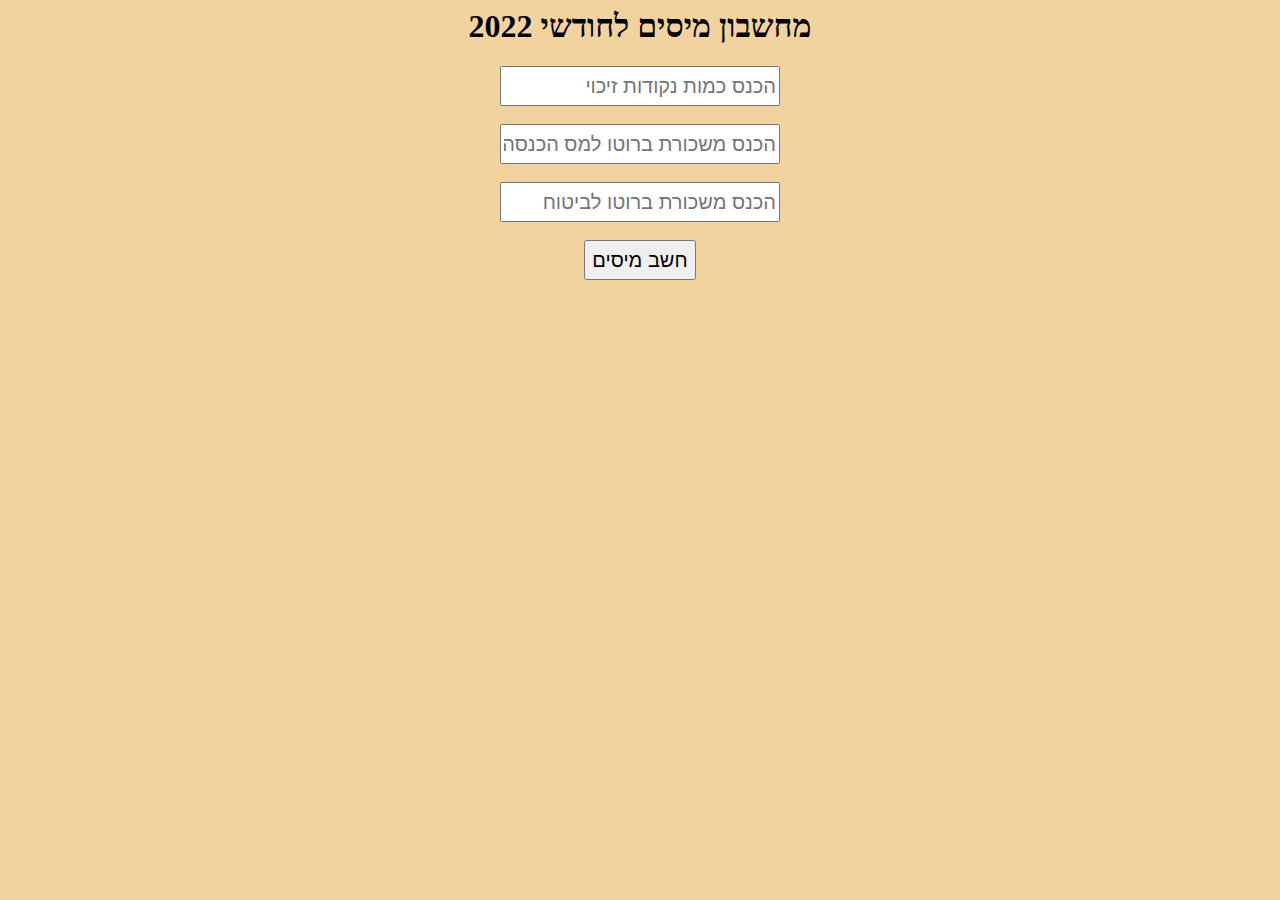
==== Tax Calculator/index.html @ 93c9e262 "Update index.html" ====
<html dir="rtl" lang="he">
    
    <head>
        <meta name="viewport" content="width=device-width, initial-scale=0.75">
        <title>מחשבון מיסים לשנת 2022</title>
    </head>

    <script>

        function calc()
        {
            let x= parseFloat(document.getElementById('1').value);
            let y= parseFloat(document.getElementById('2').value);
            let z= parseFloat(document.getElementById('3').value);

            if(document.getElementById('1').value=='' || document.getElementById('2').value=='' || document.getElementById('3').value=='')
            alert('צריך למלא את כל השדות!');

            else
            {
                ////////////////////////////////////////////////////////////////////////////

                let total=0; // IRS payment
                
                if(y>6450)
                total =6450*0.1;

                else
                total =y*0.1;
            
                if(y>6450)
                {
                    if(y>9240)
                    total += (9240-6451)*0.14;

                    else
                    total += (y-6451)*0.14;
                }

                if(y>9240)
                {
                    if(y>14840)
                    total += (14840-9241)*0.2;

                    else
                    total += (y-9241)*0.2;
                }

                if(y>14840)
                {
                    if(y>20620)
                    total += (20620-14841)*0.31;

                    else
                    total += (y-14841)*0.31;
                }

                if(y>20620)
                {
                    if(y>42910)
                    total += (42910-20621)*0.35;

                    else
                    total += (y-20621)*0.35;
                }

                if(y>42910)
                {
                    if(y>55270)
                    total += ((55270-42911)*0.47) + ((y-55271)*0.5);

                    else
                    total += (y-42911)*0.47;
                }

                total= (total-(223*x)).toFixed(2);

                if(total<0)
                total=0;

                ////////////////////////////////////////////////////////////////////////////

                let health=0, social=0;

                if(z>6331)
                {
                    health= ((z-6331)*0.05) + (6330*0.031);
                    social= ((z-6331)*0.07) + (6330*0.004);
                }

                else
                {
                    health= z*0.031;
                    social= z*0.004;
                }

                health= health.toFixed(2);
                social= social.toFixed(2);

                ////////////////////////////////////////////////////////////////////////////

                document.getElementById('4').style.visibility= 'visible';
                document.getElementById('4').innerHTML='תשלום לביטוח לאומי: ' + social + '₪'

                document.getElementById('5').style.visibility= 'visible';
                document.getElementById('5').innerHTML='תשלום לביטוח בריאות: ' + health + '₪'

                document.getElementById('6').style.visibility= 'visible';
                document.getElementById('6').innerHTML='תשלום למס הכנסה: ' + total + '₪'
            }
        }

    </script>

    <body style="text-align: center; background-color: rgb(242, 211, 159);">

        <h1>מחשבון מיסים לחודשי 2022</h1>

        <input id="1" style="height: 40px; width: 280px; font-size: 20px;" placeholder="הכנס כמות נקודות זיכוי" type="text"><br><br>
        <input id="2" style="height: 40px; width: 280px; font-size: 20px;" placeholder="הכנס משכורת ברוטו למס הכנסה" type="text"><br><br>
        <input id="3" style="height: 40px; width: 280px; font-size: 20px;" placeholder="הכנס משכורת ברוטו לביטוח " type="text"><br><br>
        
        <input id="button" style="cursor: pointer; height: 40px; font-size: 20px;" type="button" value="חשב מיסים" onclick="calc()"><br><br>

        <script>

            var input = document.getElementById("3");

            input.addEventListener("keyup", function(event)
            {
                if (event.keyCode === 13)
                {
                    event.preventDefault();
                    document.getElementById("button").click();
                }
            });

        </script>

        <div style="color: rgb(13, 17, 255); font-size: 25px;"><b>

            <div id="4" style="visibility: hidden;"></div><br>
            <div id="5" style="visibility: hidden;"></div><br>
            <div id="6" style="visibility: hidden;"></div><br>

        </b></div>

    </body>

</html>
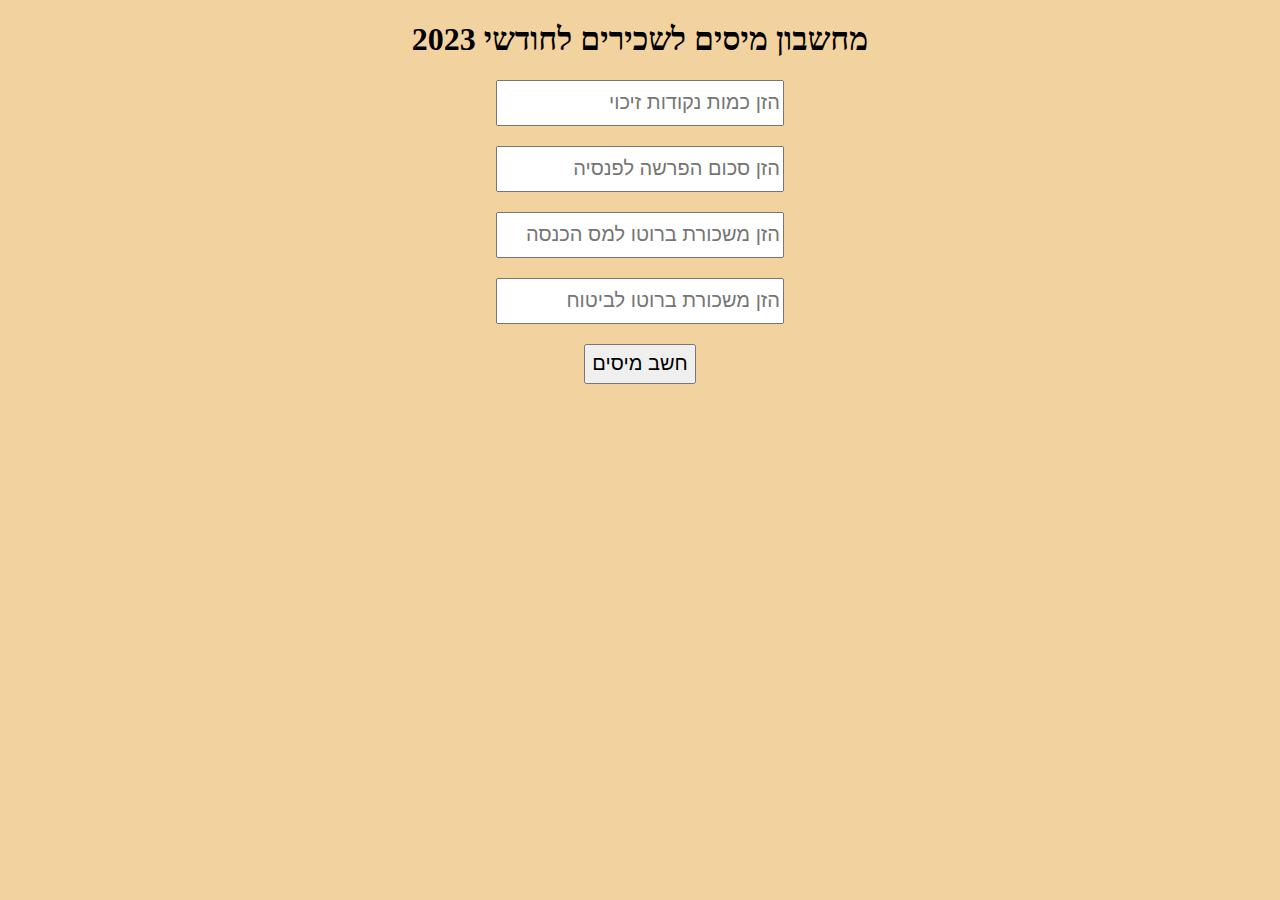
==== commit c2a8d123: "Update index.html" ====
--- a/Tax Calculator/index.html
+++ b/Tax Calculator/index.html
@@ -1,151 +1,230 @@
-
+<!DOCTYPE html>
 <html dir="rtl" lang="he">
-    
-    <head>
-        <meta name="viewport" content="width=device-width, initial-scale=0.75">
-        <title>מחשבון מיסים לשנת 2022</title>
-    </head>
+  <head>
+    <link rel="stylesheet" href="styles.css" />
+    <meta name="viewport" content="width=device-width, initial-scale=0.75" />
+    <title>מחשבון מיסים לשכירים לשנת 2023</title>
+  </head>
+
+  <script>
+    function calcFunc(x, y) {
+      return x * y;
+    }
+
+    function calc() {
+      //IRS variables
+      const FIRST_STEP = 6790;
+      const SECOND_STEP = 9730;
+      const THIRD_STEP = 15620;
+      const FOURTH_STEP = 21710;
+      const FIFTH_STEP = 45180;
+      const SIXTH_STEP = 58190;
+      const FIRST_PERCENTAGE = 0.1;
+      const SECOND_PERCENTAGE = 0.14;
+      const THIRD_PERCENTAGE = 0.2;
+      const FOURTH_PERCENTAGE = 0.31;
+      const FIFTH_PERCENTAGE = 0.35;
+      const SIXTH_PERCENTAGE = 0.47;
+      const SEVENTH_PERCENTAGE = 0.5;
+      const ONE_POINT = 235;
+      const MAX_PENSION = 7896 / 12;
+
+      // insurance variables
+      const INSURANCE = 7122;
+      const MAX_INSURANCE = 47465;
+      const MIN_HEALTH_PERCENTAGE = 0.031;
+      const MAX_HEALTH_PERCENTAGE = 0.05;
+      const MIN_SOCIAL_PERCENTAGE = 0.004;
+      const MAX_SOCIAL_PERCENTAGE = 0.07;
+
+      let points = parseFloat(document.getElementById("1").value);
+      let irsPaycheck = parseFloat(document.getElementById("2").value);
+      let insurancePaycheck = parseFloat(document.getElementById("3").value);
+      let pension = parseFloat(document.getElementById("4").value) || 0;
+
+      if (
+        document.getElementById("1").value == "" ||
+        document.getElementById("2").value == "" ||
+        document.getElementById("3").value == ""
+      ) {
+        alert("צריך למלא את כל השדות!");
+      } else {
+        let irs = 0;
+
+        if (irsPaycheck > FIRST_STEP) {
+          irs = calcFunc(FIRST_STEP, FIRST_PERCENTAGE);
+        } else {
+          irs = calcFunc(irsPaycheck, FIRST_PERCENTAGE);
+        }
+        if (irsPaycheck > FIRST_STEP) {
+          if (irsPaycheck > SECOND_STEP) {
+            irs += calcFunc(SECOND_STEP - (FIRST_STEP + 1), SECOND_PERCENTAGE);
+          } else {
+            irs += calcFunc(irsPaycheck - (FIRST_STEP + 1), SECOND_PERCENTAGE);
+          }
+        }
+        if (irsPaycheck > SECOND_STEP) {
+          if (irsPaycheck > THIRD_STEP) {
+            irs += calcFunc(THIRD_STEP - (SECOND_STEP + 1), THIRD_PERCENTAGE);
+          } else {
+            irs += calcFunc(irsPaycheck - (SECOND_STEP + 1), THIRD_PERCENTAGE);
+          }
+        }
+        if (irsPaycheck > THIRD_STEP) {
+          if (irsPaycheck > FOURTH_STEP) {
+            irs += calcFunc(FOURTH_STEP - (THIRD_STEP + 1), FOURTH_PERCENTAGE);
+          } else {
+            irs += calcFunc(irsPaycheck - (THIRD_STEP + 1), FOURTH_PERCENTAGE);
+          }
+        }
+        if (irsPaycheck > FOURTH_STEP) {
+          if (irsPaycheck > FIFTH_STEP) {
+            irs += calcFunc(FIFTH_STEP - (FOURTH_STEP + 1), FIFTH_PERCENTAGE);
+          } else {
+            irs += calcFunc(irsPaycheck - (FOURTH_STEP + 1), FIFTH_PERCENTAGE);
+          }
+        }
+        if (irsPaycheck > FIFTH_STEP) {
+          if (irsPaycheck > SIXTH_STEP) {
+            irs +=
+              calcFunc(SIXTH_STEP - (FIFTH_STEP + 1), SIXTH_PERCENTAGE) +
+              calcFunc(irsPaycheck - (FIFTH_STEP + 1), SEVENTH_PERCENTAGE);
+          } else {
+            irs += calcFunc(irsPaycheck - (FIFTH_STEP + 1), SIXTH_PERCENTAGE);
+          }
+        }
+
+        if (pension > MAX_PENSION) {
+          pension = MAX_PENSION;
+        }
+
+        irs = (irs - ONE_POINT * points - pension * FIFTH_PERCENTAGE).toFixed(
+          2
+        );
+
+        if (irs < 0) {
+          irs = 0;
+        }
+
+        ////////////////////////////////////////////////////////////////////////////
+
+        let health = 0,
+          social = 0;
+
+        if (insurancePaycheck > INSURANCE) {
+          if (insurancePaycheck < MAX_INSURANCE) {
+            health =
+              calcFunc(insurancePaycheck - INSURANCE, MAX_HEALTH_PERCENTAGE) +
+              calcFunc(INSURANCE, MIN_HEALTH_PERCENTAGE);
+            social =
+              calcFunc(insurancePaycheck - INSURANCE, MAX_SOCIAL_PERCENTAGE) +
+              calcFunc(INSURANCE, MIN_SOCIAL_PERCENTAGE);
+          } else {
+            health =
+              calcFunc(MAX_INSURANCE - INSURANCE, MAX_HEALTH_PERCENTAGE) +
+              calcFunc(INSURANCE, MIN_HEALTH_PERCENTAGE);
+            social =
+              calcFunc(MAX_INSURANCE - INSURANCE, MAX_SOCIAL_PERCENTAGE) +
+              calcFunc(INSURANCE, MIN_SOCIAL_PERCENTAGE);
+          }
+        } else {
+          health = calcFunc(insurancePaycheck, MIN_HEALTH_PERCENTAGE);
+          social = calcFunc(insurancePaycheck, MIN_SOCIAL_PERCENTAGE);
+        }
+
+        health = health.toFixed(2);
+        social = social.toFixed(2);
+
+        ////////////////////////////////////////////////////////////////////////////
+
+        document.getElementById("show").style.visibility = "visible";
+        document.getElementById(
+          "5"
+        ).innerHTML = `תשלום לביטוח לאומי: ${social}₪`;
+        document.getElementById(
+          "6"
+        ).innerHTML = `תשלום לביטוח בריאות: ${health}₪`;
+        document.getElementById("7").innerHTML = `תשלום למס הכנסה: ${irs}₪`;
+
+        //total taxes
+        irs = (
+          parseFloat(health) +
+          parseFloat(social) +
+          parseFloat(irs)
+        ).toFixed(2);
+
+        document.getElementById("8").innerHTML = `סה"כ ניכויים: ${irs}₪`;
+      }
+    }
+
+    function help(method) {
+      if (method == 1 && document.getElementById("counter1").value == "0") {
+        document.getElementById("counter1").value = "1";
+        alert("משכורת ברוטו המצויינת בתלוש (ברוטו למס הכנסה)");
+      }
+      if (method == 2 && document.getElementById("counter2").value == "0") {
+        document.getElementById("counter2").value = "1";
+        alert("משכורת ברוטו לביטוח לאומי (המצויינת בצד התלוש)");
+      }
+    }
+  </script>
+
+  <body>
+    <h1>מחשבון מיסים לשכירים לחודשי 2023</h1>
+
+    <div
+      style="
+        display: flex;
+        flex-direction: column;
+        align-items: center;
+        gap: 20px;
+      "
+    >
+      <input id="1" placeholder="הזן כמות נקודות זיכוי" type="number" min="0" />
+      <input id="4" placeholder="הזן סכום הפרשה לפנסיה" type="number" min="0" />
+      <input
+        onfocus="help(1)"
+        id="2"
+        placeholder="הזן משכורת ברוטו למס הכנסה"
+        type="number"
+        min="0"
+      />
+      <input
+        onfocus="help(2)"
+        id="3"
+        placeholder="הזן משכורת ברוטו לביטוח"
+        type="number"
+        min="0"
+      />
+      <button onclick="calc()">חשב מיסים</button>
+      <input id="counter1" type="hidden" value="0" />
+      <input id="counter2" type="hidden" value="0" />
+    </div>
 
     <script>
-
-        function calc()
-        {
-            let x= parseFloat(document.getElementById('1').value);
-            let y= parseFloat(document.getElementById('2').value);
-            let z= parseFloat(document.getElementById('3').value);
-
-            if(document.getElementById('1').value=='' || document.getElementById('2').value=='' || document.getElementById('3').value=='')
-            alert('צריך למלא את כל השדות!');
-
-            else
-            {
-                ////////////////////////////////////////////////////////////////////////////
-
-                let total=0; // IRS payment
-                
-                if(y>6450)
-                total =6450*0.1;
-
-                else
-                total =y*0.1;
-            
-                if(y>6450)
-                {
-                    if(y>9240)
-                    total += (9240-6451)*0.14;
-
-                    else
-                    total += (y-6451)*0.14;
-                }
-
-                if(y>9240)
-                {
-                    if(y>14840)
-                    total += (14840-9241)*0.2;
-
-                    else
-                    total += (y-9241)*0.2;
-                }
-
-                if(y>14840)
-                {
-                    if(y>20620)
-                    total += (20620-14841)*0.31;
-
-                    else
-                    total += (y-14841)*0.31;
-                }
-
-                if(y>20620)
-                {
-                    if(y>42910)
-                    total += (42910-20621)*0.35;
-
-                    else
-                    total += (y-20621)*0.35;
-                }
-
-                if(y>42910)
-                {
-                    if(y>55270)
-                    total += ((55270-42911)*0.47) + ((y-55271)*0.5);
-
-                    else
-                    total += (y-42911)*0.47;
-                }
-
-                total= (total-(223*x)).toFixed(2);
-
-                if(total<0)
-                total=0;
-
-                ////////////////////////////////////////////////////////////////////////////
-
-                let health=0, social=0;
-
-                if(z>6331)
-                {
-                    health= ((z-6331)*0.05) + (6330*0.031);
-                    social= ((z-6331)*0.07) + (6330*0.004);
-                }
-
-                else
-                {
-                    health= z*0.031;
-                    social= z*0.004;
-                }
-
-                health= health.toFixed(2);
-                social= social.toFixed(2);
-
-                ////////////////////////////////////////////////////////////////////////////
-
-                document.getElementById('4').style.visibility= 'visible';
-                document.getElementById('4').innerHTML='תשלום לביטוח לאומי: ' + social + '₪'
-
-                document.getElementById('5').style.visibility= 'visible';
-                document.getElementById('5').innerHTML='תשלום לביטוח בריאות: ' + health + '₪'
-
-                document.getElementById('6').style.visibility= 'visible';
-                document.getElementById('6').innerHTML='תשלום למס הכנסה: ' + total + '₪'
-            }
-        }
-
+      const input = document.getElementById("3");
+
+      input.addEventListener("keyup", function (event) {
+        if (event.keyCode === 13) {
+          event.preventDefault();
+          document.querySelector("button").click();
+        }
+      });
     </script>
 
-    <body style="text-align: center; background-color: rgb(242, 211, 159);">
-
-        <h1>מחשבון מיסים לחודשי 2022</h1>
-
-        <input id="1" style="height: 40px; width: 280px; font-size: 20px;" placeholder="הכנס כמות נקודות זיכוי" type="text"><br><br>
-        <input id="2" style="height: 40px; width: 280px; font-size: 20px;" placeholder="הכנס משכורת ברוטו למס הכנסה" type="text"><br><br>
-        <input id="3" style="height: 40px; width: 280px; font-size: 20px;" placeholder="הכנס משכורת ברוטו לביטוח " type="text"><br><br>
-        
-        <input id="button" style="cursor: pointer; height: 40px; font-size: 20px;" type="button" value="חשב מיסים" onclick="calc()"><br><br>
-
-        <script>
-
-            var input = document.getElementById("3");
-
-            input.addEventListener("keyup", function(event)
-            {
-                if (event.keyCode === 13)
-                {
-                    event.preventDefault();
-                    document.getElementById("button").click();
-                }
-            });
-
-        </script>
-
-        <div style="color: rgb(13, 17, 255); font-size: 25px;"><b>
-
-            <div id="4" style="visibility: hidden;"></div><br>
-            <div id="5" style="visibility: hidden;"></div><br>
-            <div id="6" style="visibility: hidden;"></div><br>
-
-        </b></div>
-
-    </body>
-
+    <div
+      id="show"
+      style="
+        color: rgb(13, 17, 255);
+        font-size: 25px;
+        visibility: hidden;
+        font-weight: bold;
+      "
+    >
+      <div id="5"></div>
+      <div id="6"></div>
+      <div id="7"></div>
+      <div id="8"></div>
+    </div>
+  </body>
 </html>
--- a/Tax Calculator/styles.css
+++ b/Tax Calculator/styles.css
@@ -0,0 +1,21 @@
+body {
+  text-align: center;
+  background-color: rgb(242, 211, 159);
+}
+
+button {
+  height: 40px;
+  width: max-content;
+  font-size: 20px;
+  cursor: pointer;
+}
+
+input {
+  height: 40px;
+  width: 280px;
+  font-size: 20px;
+}
+
+div {
+  margin-bottom: 10px;
+}
